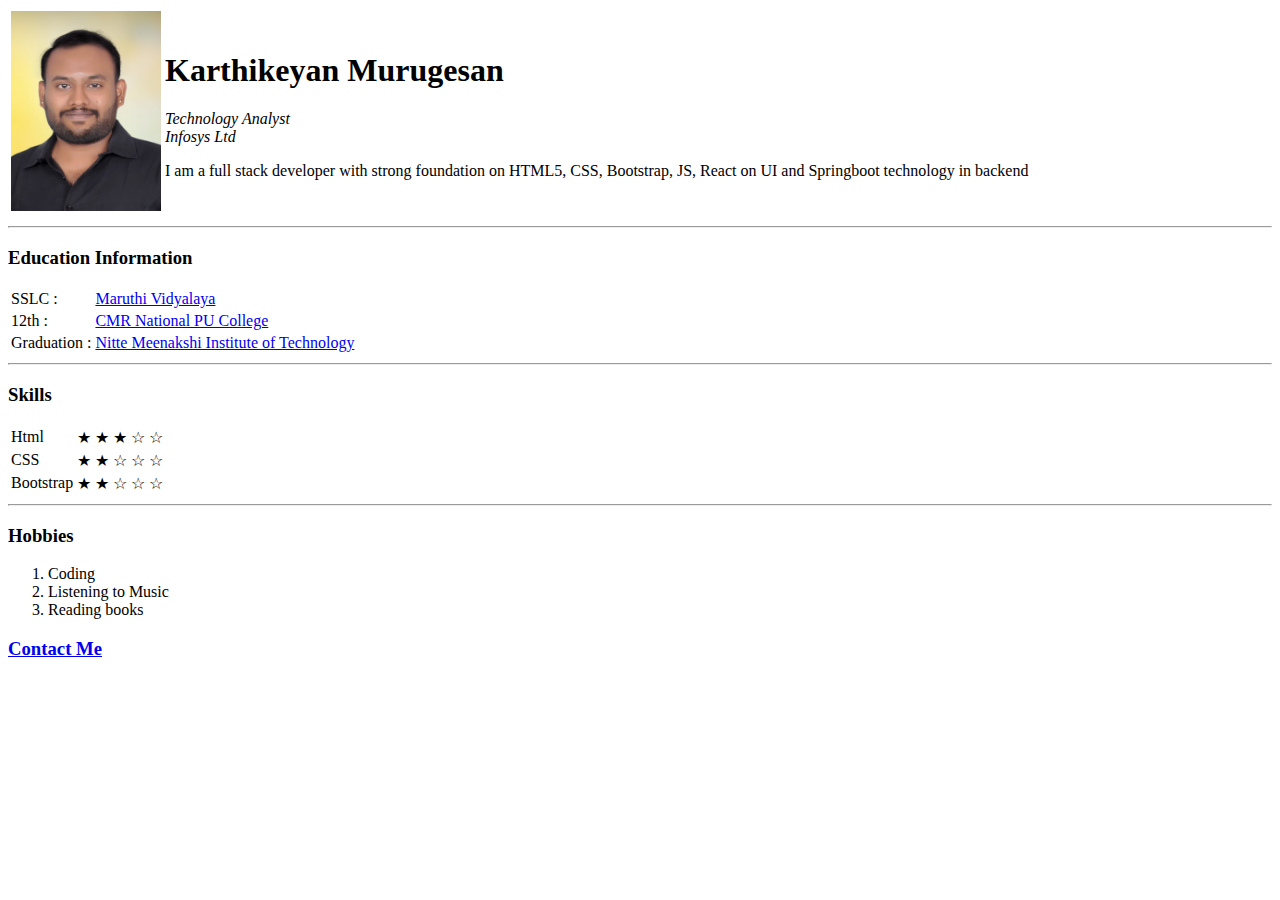
==== index.html @ 206726c9 "Rename Profile.html to index.html" ====
<!DOCTYPE html>
<html>
<html lang="en">

<head>
  <meta charset="UTF-8">
  <meta name="viewport" content="width=, initial-scale=1.0">
  <meta http-equiv="X-UA-Compatible" content="ie=edge">
  <title>Karthikeyan's Profile</title>
</head>

<body>
  <table>
    <tr>
      <td><img src="images/profile_pic.jpg" alt="Karthikeyan Profile Picture" width=150 height=200"></td>
      <td><h1>Karthikeyan Murugesan</h1>
      <p><em>Technology Analyst <br /> Infosys Ltd</em></p>
      <p>I am a full stack developer with strong foundation on HTML5, CSS, Bootstrap, JS, React on UI and Springboot technology in backend </p>
      </td>
    </tr>
  </table>

  <hr />

  <h3>Education Information</h3>
  <table>
    <tr>
      <td>SSLC : </td>
      <td><a href="https://www.schoolmykids.com/school/maruthi-vidyalaya-banaswadi-bengaluru-bangalore-karnataka-india-s10016389" target="_blank">Maruthi Vidyalaya </a></td>
    </tr>
    <tr>
      <td>12th : </td>
      <td><a href="https://npuc.cmr.ac.in/" target="_blank">CMR National PU College</a></td>
    </tr>
    <tr>
      <td>Graduation : </td>
      <td><a href="http://www.nmit.ac.in/" target="_blank">Nitte Meenakshi Institute of Technology</a></td>
    </tr>
  </table>
  <hr>

  <h3>Skills</h3>
  <table>
    <tr>
      <td>Html</td>
      <td>&#9733 &#9733 &#9733 &#9734 &#9734</td>
    </tr>
    <tr>
      <td>CSS</td>
      <td>&#9733 &#9733 &#9734 &#9734 &#9734</td>
    </tr>
    <tr>
      <td>Bootstrap</td>
      <td>&#9733 &#9733 &#9734 &#9734 &#9734</td>
    </tr>
  </table>
  <hr>
  <h3>Hobbies</h3>
  <ol>
    <li>Coding</li>
    <li>Listening to Music</li>
    <li>Reading books</li>
  </ol>
  <h3><a href="ContactMe.html">Contact Me</a></h3>
</body>

</html>
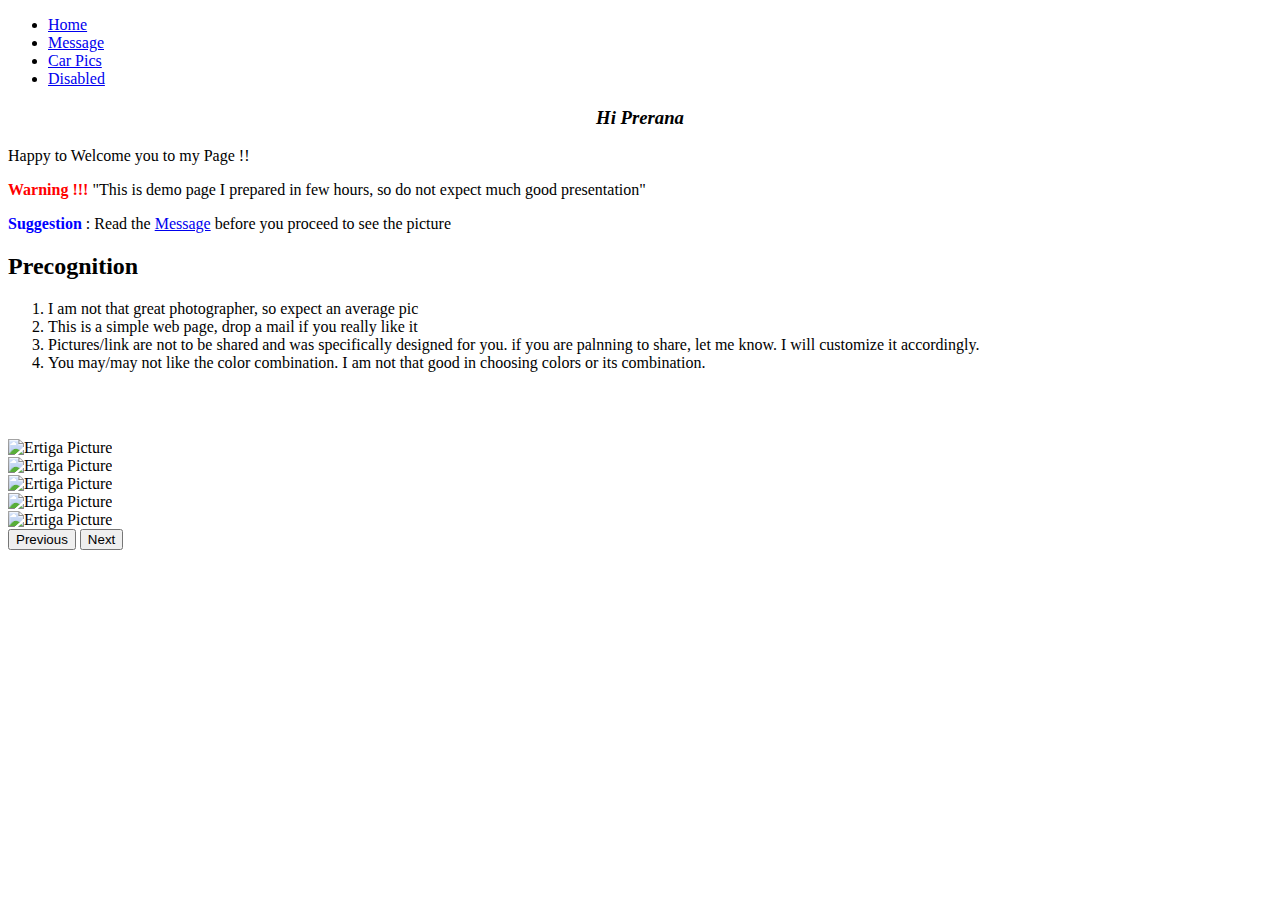
==== commit 191ceda7: "Rename Ertiga_pic.html to index.html" ====
--- a/index.html
+++ b/index.html
@@ -1,67 +1,97 @@
-<!DOCTYPE html>
-<html>
-<html lang="en">
-
-<head>
-  <meta charset="UTF-8">
-  <meta name="viewport" content="width=, initial-scale=1.0">
-  <meta http-equiv="X-UA-Compatible" content="ie=edge">
-  <title>Karthikeyan's Profile</title>
-</head>
-
-<body>
-  <table>
-    <tr>
-      <td><img src="images/profile_pic.jpg" alt="Karthikeyan Profile Picture" width=150 height=200"></td>
-      <td><h1>Karthikeyan Murugesan</h1>
-      <p><em>Technology Analyst <br /> Infosys Ltd</em></p>
-      <p>I am a full stack developer with strong foundation on HTML5, CSS, Bootstrap, JS, React on UI and Springboot technology in backend </p>
-      </td>
-    </tr>
-  </table>
-
-  <hr />
-
-  <h3>Education Information</h3>
-  <table>
-    <tr>
-      <td>SSLC : </td>
-      <td><a href="https://www.schoolmykids.com/school/maruthi-vidyalaya-banaswadi-bengaluru-bangalore-karnataka-india-s10016389" target="_blank">Maruthi Vidyalaya </a></td>
-    </tr>
-    <tr>
-      <td>12th : </td>
-      <td><a href="https://npuc.cmr.ac.in/" target="_blank">CMR National PU College</a></td>
-    </tr>
-    <tr>
-      <td>Graduation : </td>
-      <td><a href="http://www.nmit.ac.in/" target="_blank">Nitte Meenakshi Institute of Technology</a></td>
-    </tr>
-  </table>
-  <hr>
-
-  <h3>Skills</h3>
-  <table>
-    <tr>
-      <td>Html</td>
-      <td>&#9733 &#9733 &#9733 &#9734 &#9734</td>
-    </tr>
-    <tr>
-      <td>CSS</td>
-      <td>&#9733 &#9733 &#9734 &#9734 &#9734</td>
-    </tr>
-    <tr>
-      <td>Bootstrap</td>
-      <td>&#9733 &#9733 &#9734 &#9734 &#9734</td>
-    </tr>
-  </table>
-  <hr>
-  <h3>Hobbies</h3>
-  <ol>
-    <li>Coding</li>
-    <li>Listening to Music</li>
-    <li>Reading books</li>
-  </ol>
-  <h3><a href="ContactMe.html">Contact Me</a></h3>
-</body>
-
-</html>
+<!DOCTYPE html>
+<html lang="en">
+<head>
+  <meta charset="UTF-8">
+  <meta name="viewport" content="width=device-width, initial-scale=1.0">
+  <meta http-equiv="X-UA-Compatible" content="ie=edge">
+  <link rel="stylesheet" href="ertiga.css"   />
+  <link rel="icon" href="images/icons.png">
+  <link href="https://cdn.jsdelivr.net/npm/bootstrap@5.2.0-beta1/dist/css/bootstrap.min.css" rel="stylesheet" integrity="sha384-0evHe/X+R7YkIZDRvuzKMRqM+OrBnVFBL6DOitfPri4tjfHxaWutUpFmBp4vmVor" crossorigin="anonymous">
+<script src="https://cdn.jsdelivr.net/npm/bootstrap@5.2.0-beta1/dist/js/bootstrap.bundle.min.js" integrity="sha384-pprn3073KE6tl6bjs2QrFaJGz5/SUsLqktiwsUTF55Jfv3qYSDhgCecCxMW52nD2" crossorigin="anonymous"></script>
+  </script>
+  <title>Ertiga Pics</title>
+</head>
+
+<body class="">
+
+  <nav class="navbar navbar-expand-sm bg-dark navbar-dark ">
+  <div class="container-fluid">
+    <ul class="navbar-nav">
+      <li class="nav-item">
+        <a class="nav-link active" href="#Home">Home</a>
+      </li>
+     <li class="nav-item">
+        <a class="nav-link" href="#page1">Message</a>
+      </li>
+      <li class="nav-item">
+        <a class="nav-link" href="#page2"> Car Pics</a>
+      </li>
+      <li class="nav-item">
+        <a class="nav-link disabled" href="#page3">Disabled</a>
+      </li>
+    </ul>
+  </div>
+</nav>
+<section id ="Home">
+  <div class="home_body">
+    <h3 style="text-align:center;"><em> Hi Prerana</em></h3>
+    <p>Happy to Welcome you to my Page !!  </p>
+
+    <p> <strong style="color:red;"> Warning !!! </strong>  "This is demo page I prepared in few hours, so do not expect much good presentation"</p>
+    <p> <strong style="color:blue;">Suggestion </strong>  : Read the <a href="#page1">Message</a> before you proceed to see the picture </p>
+  </div>
+
+</section>
+
+<section id="page1">
+  <div class="body1 ">
+    <h2> Precognition </h2>
+    <ol type="1">
+      <li>  I am not that great photographer, so expect an average pic  </li>
+      <li> This is a simple web page, drop a mail if you really like it</li>
+      <li>Pictures/link are not to be shared and was specifically designed for you. if you are palnning to share, let me know. I will customize it accordingly.
+</li>  <li>You may/may not like the color combination. I am not that good in choosing colors or its combination.</li>
+    </ol>
+
+  </div>
+</section>
+
+<section id="page2">
+<h2 style="color:white">Our First Car - Ertiga Pics</h2>
+
+<div id="carouselExampleControls" class="carousel slide" data-bs-ride="carousel">
+  <div class="carousel-inner">
+    <div class="Ergpic carousel-item active" data-bs-interval="2000">
+      <img src="images/pic1.jpg" class="d-block w-100"  alt="Ertiga Picture" style="width:700px;height:600px;">
+    </div>
+    <div class="Ergpic carousel-item" data-bs-interval="2000">
+      <img src="images/pic2.jpg" class="d-block w-100" alt="Ertiga Picture" style="width:800px;height:600px;">
+    </div>
+    <div class="Ergpic carousel-item" data-bs-interval="2000">
+      <img src="images/pic3.jpg" class="d-block w-100" alt="Ertiga Picture" style="width:800px;height:600px;">
+    </div>
+    <div class="Ergpic carousel-item" data-bs-interval="2000">
+      <img src="images/pic4.jpg" class="d-block w-100" alt="Ertiga Picture" style="width:800px;height:600px;">
+    </div>
+    <div class="Ergpic carousel-item"data-bs-interval="2000">
+      <img src="images/SideView.jpg" class="d-block w-100" alt="Ertiga Picture" style="width:800px;height:600px;">
+    </div>
+  </div>
+  <button class="carousel-control-prev" type="button" data-bs-target="#carouselExampleControls" data-bs-slide="prev">
+    <span class="carousel-control-prev-icon" aria-hidden="true"></span>
+    <span class="visually-hidden">Previous</span>
+  </button>
+  <button class="carousel-control-next" type="button" data-bs-target="#carouselExampleControls" data-bs-slide="next">
+    <span class="carousel-control-next-icon" aria-hidden="true"></span>
+    <span class="visually-hidden">Next</span>
+  </button>
+</div>
+
+</section>
+
+<section id= "page3">
+
+</section>
+
+</body>
+</html>
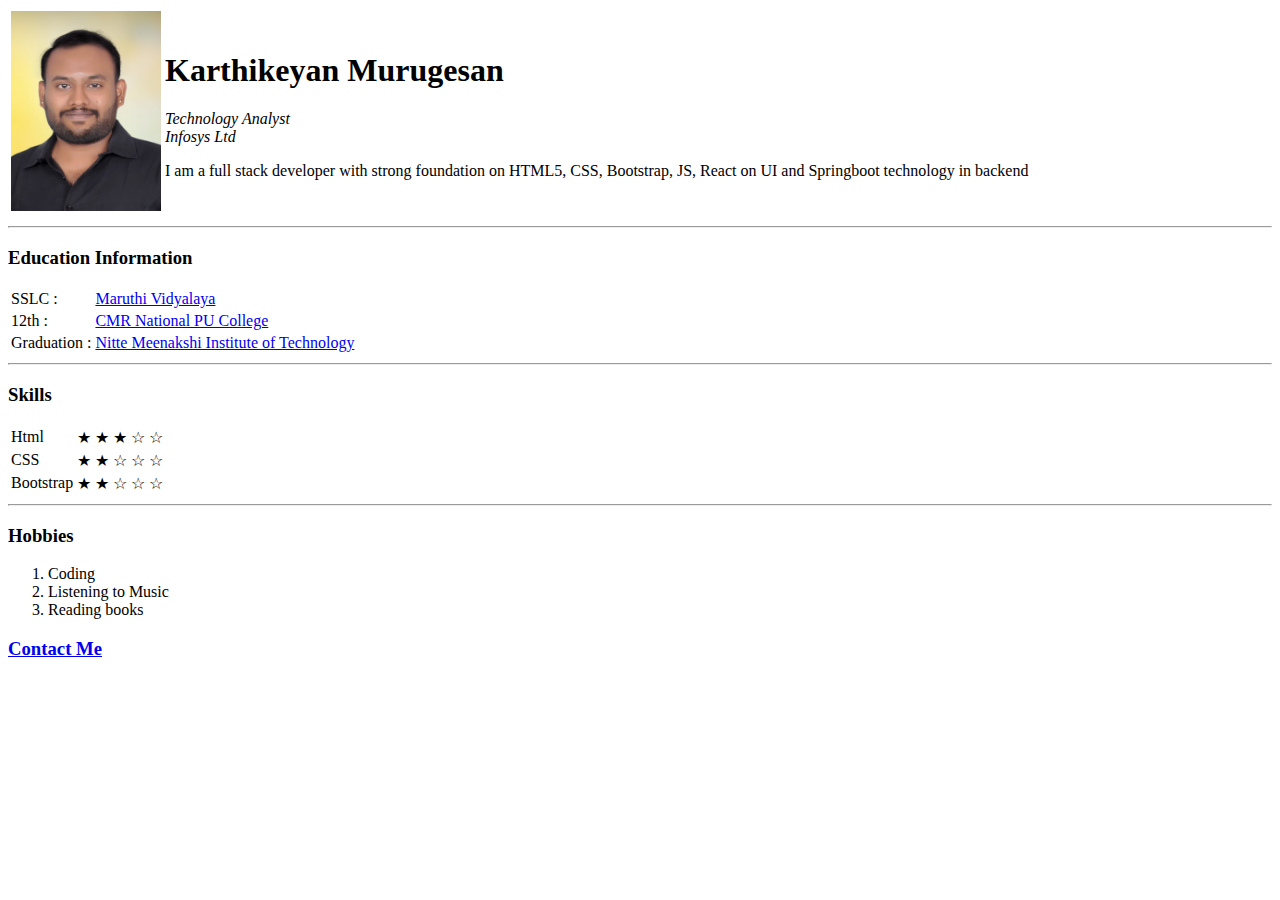
==== commit 4abfe42c: "Rename index1.html to index.html" ====
--- a/index.html
+++ b/index.html
@@ -1,97 +1,67 @@
-<!DOCTYPE html>
-<html lang="en">
-<head>
-  <meta charset="UTF-8">
-  <meta name="viewport" content="width=device-width, initial-scale=1.0">
-  <meta http-equiv="X-UA-Compatible" content="ie=edge">
-  <link rel="stylesheet" href="ertiga.css"   />
-  <link rel="icon" href="images/icons.png">
-  <link href="https://cdn.jsdelivr.net/npm/bootstrap@5.2.0-beta1/dist/css/bootstrap.min.css" rel="stylesheet" integrity="sha384-0evHe/X+R7YkIZDRvuzKMRqM+OrBnVFBL6DOitfPri4tjfHxaWutUpFmBp4vmVor" crossorigin="anonymous">
-<script src="https://cdn.jsdelivr.net/npm/bootstrap@5.2.0-beta1/dist/js/bootstrap.bundle.min.js" integrity="sha384-pprn3073KE6tl6bjs2QrFaJGz5/SUsLqktiwsUTF55Jfv3qYSDhgCecCxMW52nD2" crossorigin="anonymous"></script>
-  </script>
-  <title>Ertiga Pics</title>
-</head>
-
-<body class="">
-
-  <nav class="navbar navbar-expand-sm bg-dark navbar-dark ">
-  <div class="container-fluid">
-    <ul class="navbar-nav">
-      <li class="nav-item">
-        <a class="nav-link active" href="#Home">Home</a>
-      </li>
-     <li class="nav-item">
-        <a class="nav-link" href="#page1">Message</a>
-      </li>
-      <li class="nav-item">
-        <a class="nav-link" href="#page2"> Car Pics</a>
-      </li>
-      <li class="nav-item">
-        <a class="nav-link disabled" href="#page3">Disabled</a>
-      </li>
-    </ul>
-  </div>
-</nav>
-<section id ="Home">
-  <div class="home_body">
-    <h3 style="text-align:center;"><em> Hi Prerana</em></h3>
-    <p>Happy to Welcome you to my Page !!  </p>
-
-    <p> <strong style="color:red;"> Warning !!! </strong>  "This is demo page I prepared in few hours, so do not expect much good presentation"</p>
-    <p> <strong style="color:blue;">Suggestion </strong>  : Read the <a href="#page1">Message</a> before you proceed to see the picture </p>
-  </div>
-
-</section>
-
-<section id="page1">
-  <div class="body1 ">
-    <h2> Precognition </h2>
-    <ol type="1">
-      <li>  I am not that great photographer, so expect an average pic  </li>
-      <li> This is a simple web page, drop a mail if you really like it</li>
-      <li>Pictures/link are not to be shared and was specifically designed for you. if you are palnning to share, let me know. I will customize it accordingly.
-</li>  <li>You may/may not like the color combination. I am not that good in choosing colors or its combination.</li>
-    </ol>
-
-  </div>
-</section>
-
-<section id="page2">
-<h2 style="color:white">Our First Car - Ertiga Pics</h2>
-
-<div id="carouselExampleControls" class="carousel slide" data-bs-ride="carousel">
-  <div class="carousel-inner">
-    <div class="Ergpic carousel-item active" data-bs-interval="2000">
-      <img src="images/pic1.jpg" class="d-block w-100"  alt="Ertiga Picture" style="width:700px;height:600px;">
-    </div>
-    <div class="Ergpic carousel-item" data-bs-interval="2000">
-      <img src="images/pic2.jpg" class="d-block w-100" alt="Ertiga Picture" style="width:800px;height:600px;">
-    </div>
-    <div class="Ergpic carousel-item" data-bs-interval="2000">
-      <img src="images/pic3.jpg" class="d-block w-100" alt="Ertiga Picture" style="width:800px;height:600px;">
-    </div>
-    <div class="Ergpic carousel-item" data-bs-interval="2000">
-      <img src="images/pic4.jpg" class="d-block w-100" alt="Ertiga Picture" style="width:800px;height:600px;">
-    </div>
-    <div class="Ergpic carousel-item"data-bs-interval="2000">
-      <img src="images/SideView.jpg" class="d-block w-100" alt="Ertiga Picture" style="width:800px;height:600px;">
-    </div>
-  </div>
-  <button class="carousel-control-prev" type="button" data-bs-target="#carouselExampleControls" data-bs-slide="prev">
-    <span class="carousel-control-prev-icon" aria-hidden="true"></span>
-    <span class="visually-hidden">Previous</span>
-  </button>
-  <button class="carousel-control-next" type="button" data-bs-target="#carouselExampleControls" data-bs-slide="next">
-    <span class="carousel-control-next-icon" aria-hidden="true"></span>
-    <span class="visually-hidden">Next</span>
-  </button>
-</div>
-
-</section>
-
-<section id= "page3">
-
-</section>
-
-</body>
-</html>
+<!DOCTYPE html>
+<html>
+<html lang="en">
+
+<head>
+  <meta charset="UTF-8">
+  <meta name="viewport" content="width=, initial-scale=1.0">
+  <meta http-equiv="X-UA-Compatible" content="ie=edge">
+  <title>Karthikeyan's Profile</title>
+</head>
+
+<body>
+  <table>
+    <tr>
+      <td><img src="images/profile_pic.jpg" alt="Karthikeyan Profile Picture" width=150 height=200"></td>
+      <td><h1>Karthikeyan Murugesan</h1>
+      <p><em>Technology Analyst <br /> Infosys Ltd</em></p>
+      <p>I am a full stack developer with strong foundation on HTML5, CSS, Bootstrap, JS, React on UI and Springboot technology in backend </p>
+      </td>
+    </tr>
+  </table>
+
+  <hr />
+
+  <h3>Education Information</h3>
+  <table>
+    <tr>
+      <td>SSLC : </td>
+      <td><a href="https://www.schoolmykids.com/school/maruthi-vidyalaya-banaswadi-bengaluru-bangalore-karnataka-india-s10016389" target="_blank">Maruthi Vidyalaya </a></td>
+    </tr>
+    <tr>
+      <td>12th : </td>
+      <td><a href="https://npuc.cmr.ac.in/" target="_blank">CMR National PU College</a></td>
+    </tr>
+    <tr>
+      <td>Graduation : </td>
+      <td><a href="http://www.nmit.ac.in/" target="_blank">Nitte Meenakshi Institute of Technology</a></td>
+    </tr>
+  </table>
+  <hr>
+
+  <h3>Skills</h3>
+  <table>
+    <tr>
+      <td>Html</td>
+      <td>&#9733 &#9733 &#9733 &#9734 &#9734</td>
+    </tr>
+    <tr>
+      <td>CSS</td>
+      <td>&#9733 &#9733 &#9734 &#9734 &#9734</td>
+    </tr>
+    <tr>
+      <td>Bootstrap</td>
+      <td>&#9733 &#9733 &#9734 &#9734 &#9734</td>
+    </tr>
+  </table>
+  <hr>
+  <h3>Hobbies</h3>
+  <ol>
+    <li>Coding</li>
+    <li>Listening to Music</li>
+    <li>Reading books</li>
+  </ol>
+  <h3><a href="ContactMe.html">Contact Me</a></h3>
+</body>
+
+</html>
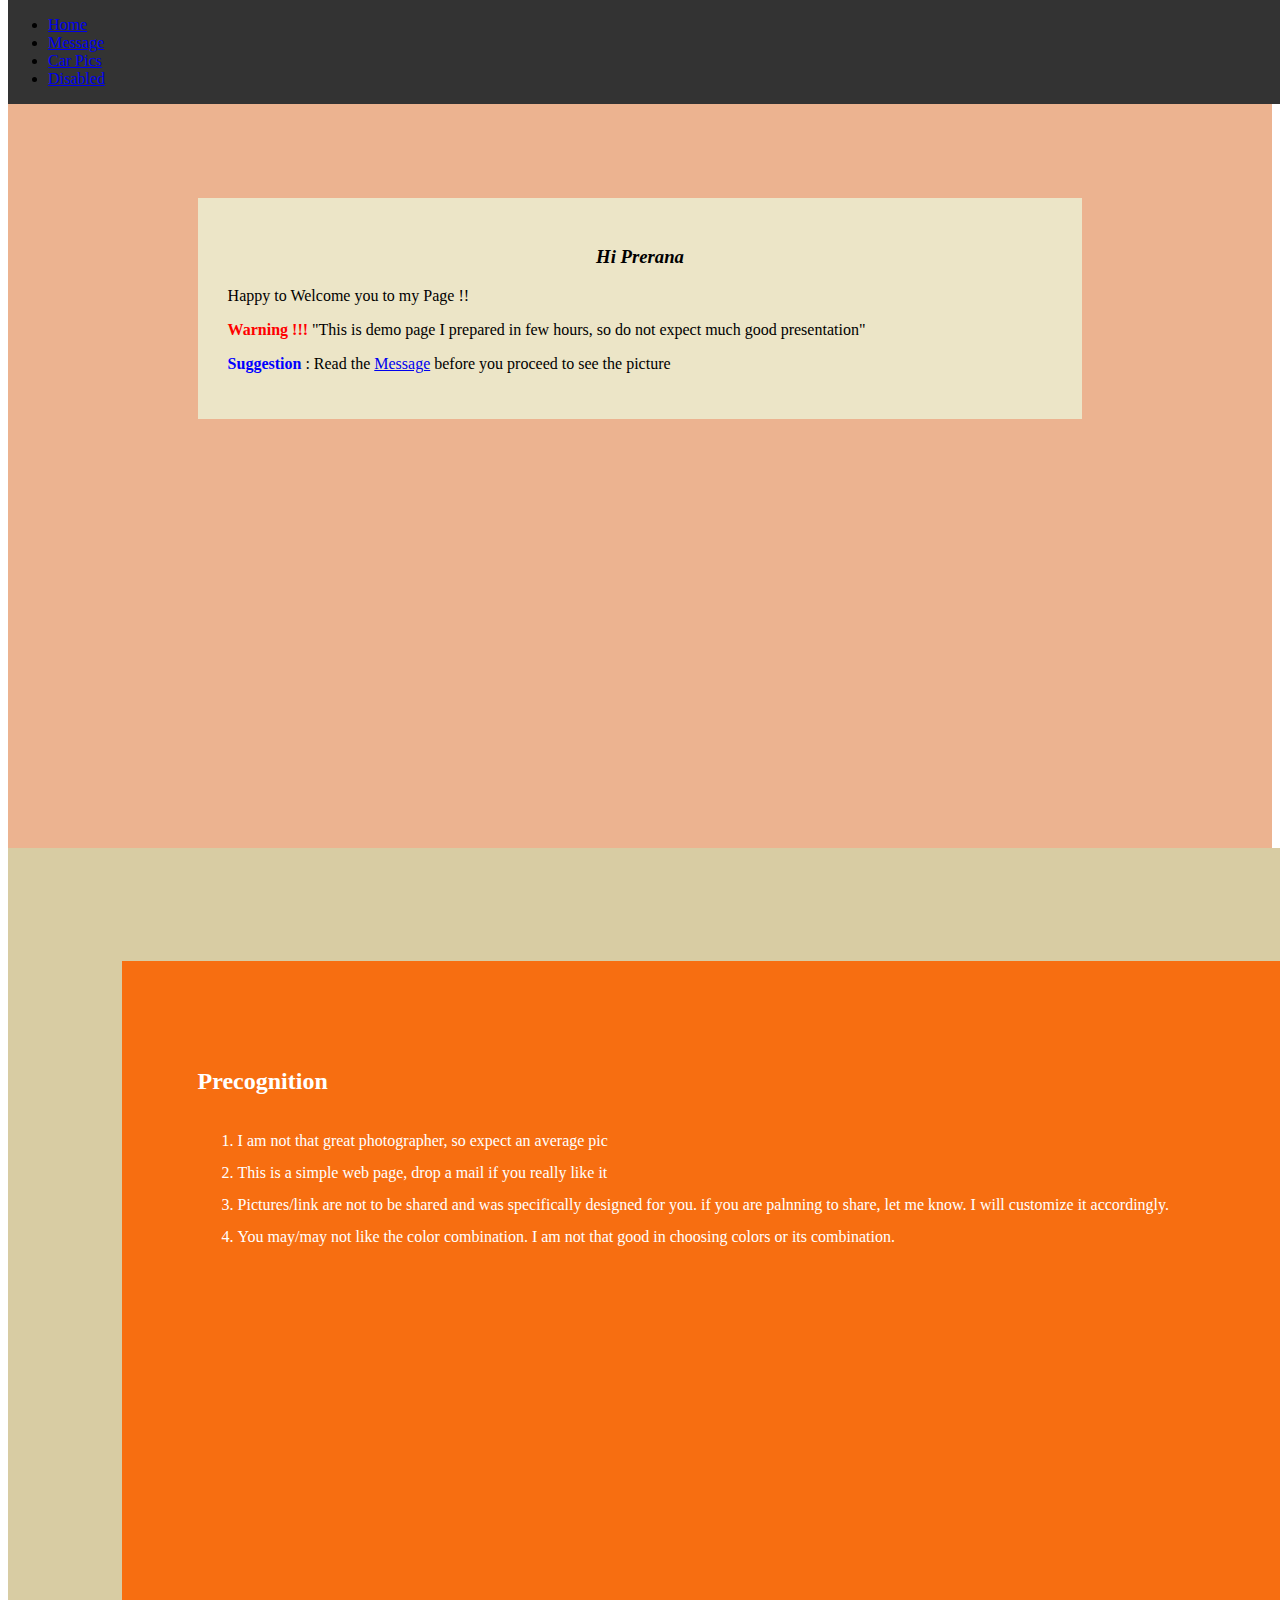
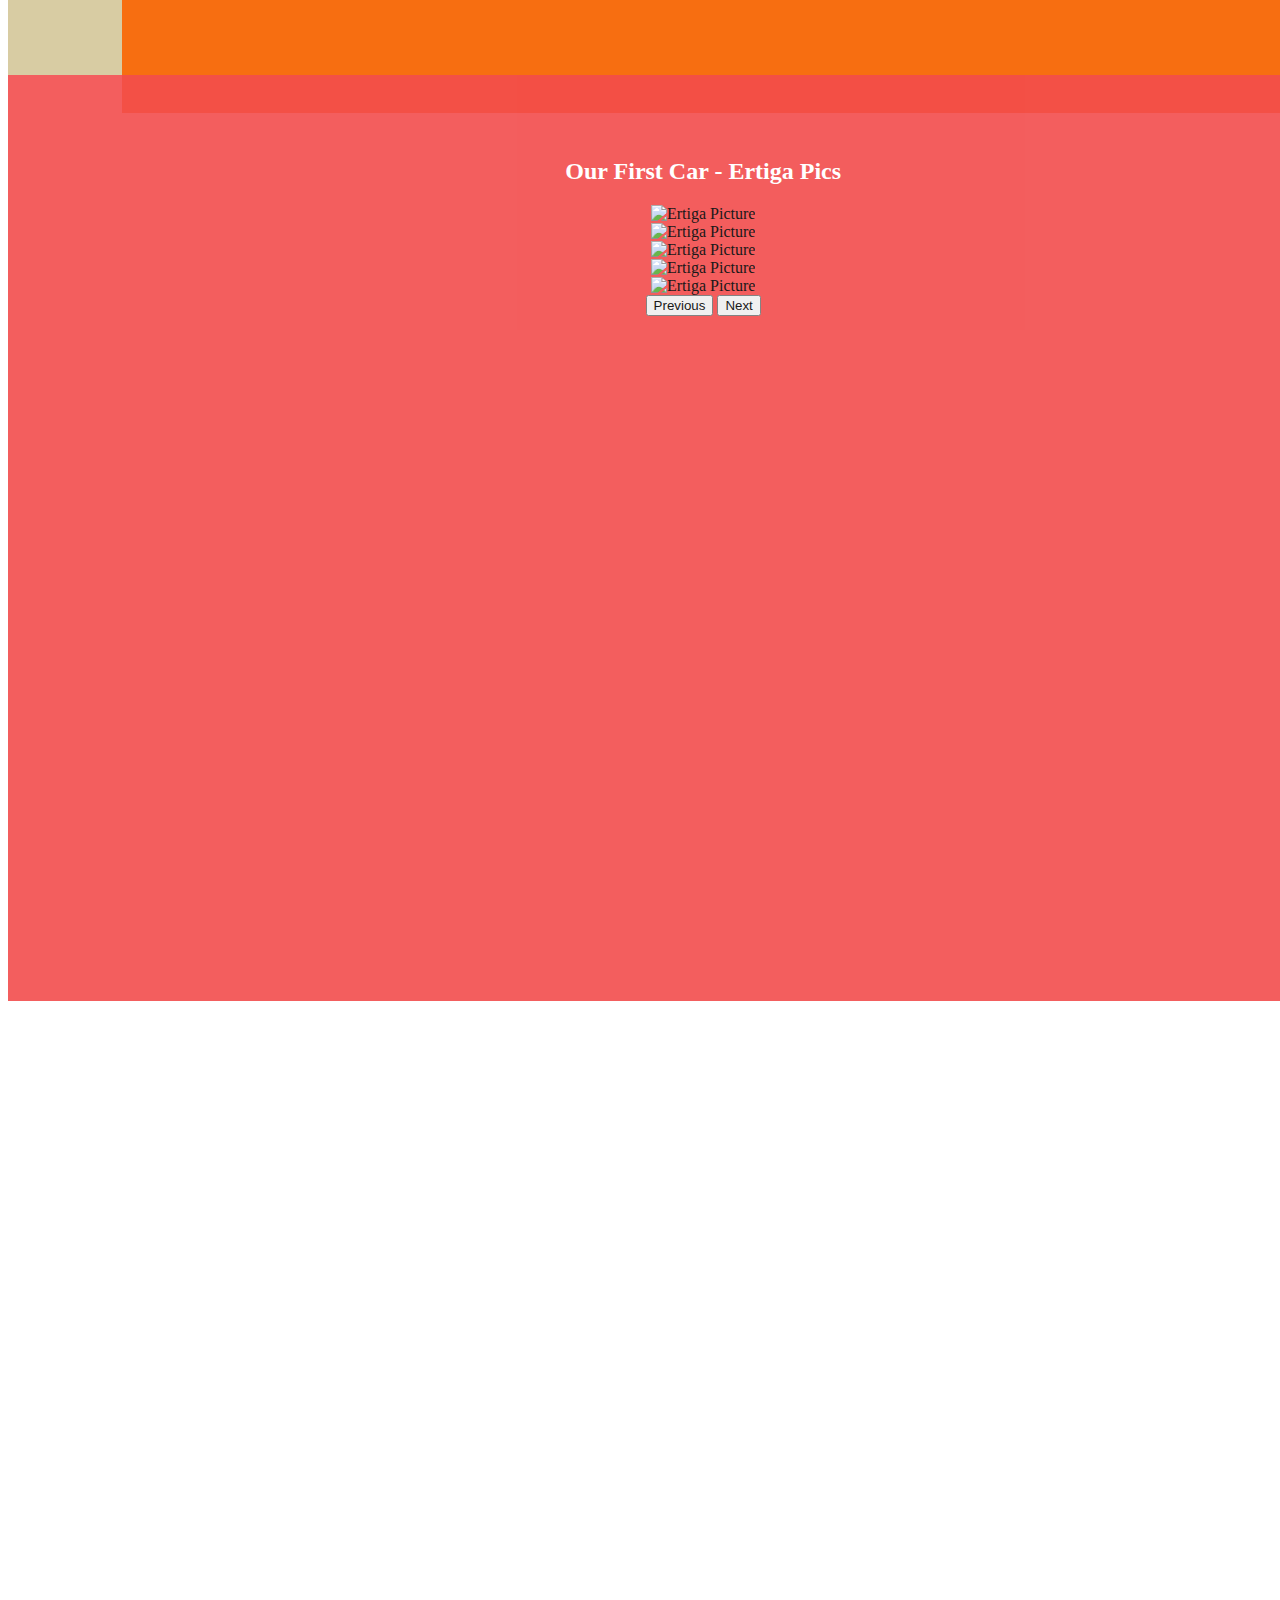
==== commit a8606175: "Rename Ertiga.html to index.html" ====
--- a/index.html
+++ b/index.html
@@ -1,67 +1,97 @@
-<!DOCTYPE html>
-<html>
-<html lang="en">
-
-<head>
-  <meta charset="UTF-8">
-  <meta name="viewport" content="width=, initial-scale=1.0">
-  <meta http-equiv="X-UA-Compatible" content="ie=edge">
-  <title>Karthikeyan's Profile</title>
-</head>
-
-<body>
-  <table>
-    <tr>
-      <td><img src="images/profile_pic.jpg" alt="Karthikeyan Profile Picture" width=150 height=200"></td>
-      <td><h1>Karthikeyan Murugesan</h1>
-      <p><em>Technology Analyst <br /> Infosys Ltd</em></p>
-      <p>I am a full stack developer with strong foundation on HTML5, CSS, Bootstrap, JS, React on UI and Springboot technology in backend </p>
-      </td>
-    </tr>
-  </table>
-
-  <hr />
-
-  <h3>Education Information</h3>
-  <table>
-    <tr>
-      <td>SSLC : </td>
-      <td><a href="https://www.schoolmykids.com/school/maruthi-vidyalaya-banaswadi-bengaluru-bangalore-karnataka-india-s10016389" target="_blank">Maruthi Vidyalaya </a></td>
-    </tr>
-    <tr>
-      <td>12th : </td>
-      <td><a href="https://npuc.cmr.ac.in/" target="_blank">CMR National PU College</a></td>
-    </tr>
-    <tr>
-      <td>Graduation : </td>
-      <td><a href="http://www.nmit.ac.in/" target="_blank">Nitte Meenakshi Institute of Technology</a></td>
-    </tr>
-  </table>
-  <hr>
-
-  <h3>Skills</h3>
-  <table>
-    <tr>
-      <td>Html</td>
-      <td>&#9733 &#9733 &#9733 &#9734 &#9734</td>
-    </tr>
-    <tr>
-      <td>CSS</td>
-      <td>&#9733 &#9733 &#9734 &#9734 &#9734</td>
-    </tr>
-    <tr>
-      <td>Bootstrap</td>
-      <td>&#9733 &#9733 &#9734 &#9734 &#9734</td>
-    </tr>
-  </table>
-  <hr>
-  <h3>Hobbies</h3>
-  <ol>
-    <li>Coding</li>
-    <li>Listening to Music</li>
-    <li>Reading books</li>
-  </ol>
-  <h3><a href="ContactMe.html">Contact Me</a></h3>
-</body>
-
-</html>
+<!DOCTYPE html>
+<html lang="en">
+<head>
+  <meta charset="UTF-8">
+  <meta name="viewport" content="width=device-width, initial-scale=1.0">
+  <meta http-equiv="X-UA-Compatible" content="ie=edge">
+  <link rel="stylesheet" href="ertiga.css"   />
+  <link rel="icon" href="images/icons.png">
+  <link href="https://cdn.jsdelivr.net/npm/bootstrap@5.2.0-beta1/dist/css/bootstrap.min.css" rel="stylesheet" integrity="sha384-0evHe/X+R7YkIZDRvuzKMRqM+OrBnVFBL6DOitfPri4tjfHxaWutUpFmBp4vmVor" crossorigin="anonymous">
+<script src="https://cdn.jsdelivr.net/npm/bootstrap@5.2.0-beta1/dist/js/bootstrap.bundle.min.js" integrity="sha384-pprn3073KE6tl6bjs2QrFaJGz5/SUsLqktiwsUTF55Jfv3qYSDhgCecCxMW52nD2" crossorigin="anonymous"></script>
+  </script>
+  <title>Ertiga Pics</title>
+</head>
+
+<body class="">
+
+  <nav class="navbar navbar-expand-sm bg-dark navbar-dark ">
+  <div class="container-fluid">
+    <ul class="navbar-nav">
+      <li class="nav-item">
+        <a class="nav-link active" href="#Home">Home</a>
+      </li>
+     <li class="nav-item">
+        <a class="nav-link" href="#page1">Message</a>
+      </li>
+      <li class="nav-item">
+        <a class="nav-link" href="#page2"> Car Pics</a>
+      </li>
+      <li class="nav-item">
+        <a class="nav-link disabled" href="#page3">Disabled</a>
+      </li>
+    </ul>
+  </div>
+</nav>
+<section id ="Home">
+  <div class="home_body">
+    <h3 style="text-align:center;"><em> Hi Prerana</em></h3>
+    <p>Happy to Welcome you to my Page !!  </p>
+
+    <p> <strong style="color:red;"> Warning !!! </strong>  "This is demo page I prepared in few hours, so do not expect much good presentation"</p>
+    <p> <strong style="color:blue;">Suggestion </strong>  : Read the <a href="#page1">Message</a> before you proceed to see the picture </p>
+  </div>
+
+</section>
+
+<section id="page1">
+  <div class="body1 ">
+    <h2> Precognition </h2>
+    <ol type="1">
+      <li>  I am not that great photographer, so expect an average pic  </li>
+      <li> This is a simple web page, drop a mail if you really like it</li>
+      <li>Pictures/link are not to be shared and was specifically designed for you. if you are palnning to share, let me know. I will customize it accordingly.
+</li>  <li>You may/may not like the color combination. I am not that good in choosing colors or its combination.</li>
+    </ol>
+
+  </div>
+</section>
+
+<section id="page2">
+<h2 style="color:white">Our First Car - Ertiga Pics</h2>
+
+<div id="carouselExampleControls" class="carousel slide" data-bs-ride="carousel">
+  <div class="carousel-inner">
+    <div class="Ergpic carousel-item active" data-bs-interval="2000">
+      <img src="images/pic1.jpg" class="d-block w-100"  alt="Ertiga Picture" style="width:700px;height:600px;">
+    </div>
+    <div class="Ergpic carousel-item" data-bs-interval="2000">
+      <img src="images/pic2.jpg" class="d-block w-100" alt="Ertiga Picture" style="width:800px;height:600px;">
+    </div>
+    <div class="Ergpic carousel-item" data-bs-interval="2000">
+      <img src="images/pic3.jpg" class="d-block w-100" alt="Ertiga Picture" style="width:800px;height:600px;">
+    </div>
+    <div class="Ergpic carousel-item" data-bs-interval="2000">
+      <img src="images/pic4.jpg" class="d-block w-100" alt="Ertiga Picture" style="width:800px;height:600px;">
+    </div>
+    <div class="Ergpic carousel-item"data-bs-interval="2000">
+      <img src="images/SideView.jpg" class="d-block w-100" alt="Ertiga Picture" style="width:800px;height:600px;">
+    </div>
+  </div>
+  <button class="carousel-control-prev" type="button" data-bs-target="#carouselExampleControls" data-bs-slide="prev">
+    <span class="carousel-control-prev-icon" aria-hidden="true"></span>
+    <span class="visually-hidden">Previous</span>
+  </button>
+  <button class="carousel-control-next" type="button" data-bs-target="#carouselExampleControls" data-bs-slide="next">
+    <span class="carousel-control-next-icon" aria-hidden="true"></span>
+    <span class="visually-hidden">Next</span>
+  </button>
+</div>
+
+</section>
+
+<section id= "page3">
+
+</section>
+
+</body>
+</html>
--- a/ertiga.css
+++ b/ertiga.css
@@ -0,0 +1,55 @@
+.body1{
+  background-color: #F76E11;
+  width:100%;
+  height: 100%;
+  padding : 6%;
+  line-height: 2;
+  color : white;
+
+}
+
+#page1{
+  background-color: #D8CCA3;
+  padding:9%;
+  width:100%;
+  height: 600px;
+}
+
+#Home{
+  background-color: #ECB390;
+  padding-top: 15%;
+  width:100%;
+  height: 650px;
+}
+#page2{
+  background-color: #F24C4C;
+  width:100%;
+  height: 800px;
+  padding :5%;
+  text-align: center;
+  opacity:0.9;
+
+}
+
+#page3{
+  padding: 10%;
+  width:100px;
+  height: 500px;
+}
+
+.home_body{
+  padding:30px;
+  margin :0% 15%;
+  background-color: #ECE5C7;
+}
+.Ergpic{
+  padding: 0 16%;
+}
+/* The navigation bar */
+.navbar {
+  overflow: hidden;
+  background-color: #333;
+  position: fixed; /* Set the navbar to fixed position */
+  top: 0; /* Position the navbar at the top of the page */
+  width: 100%; /* Full width */
+}
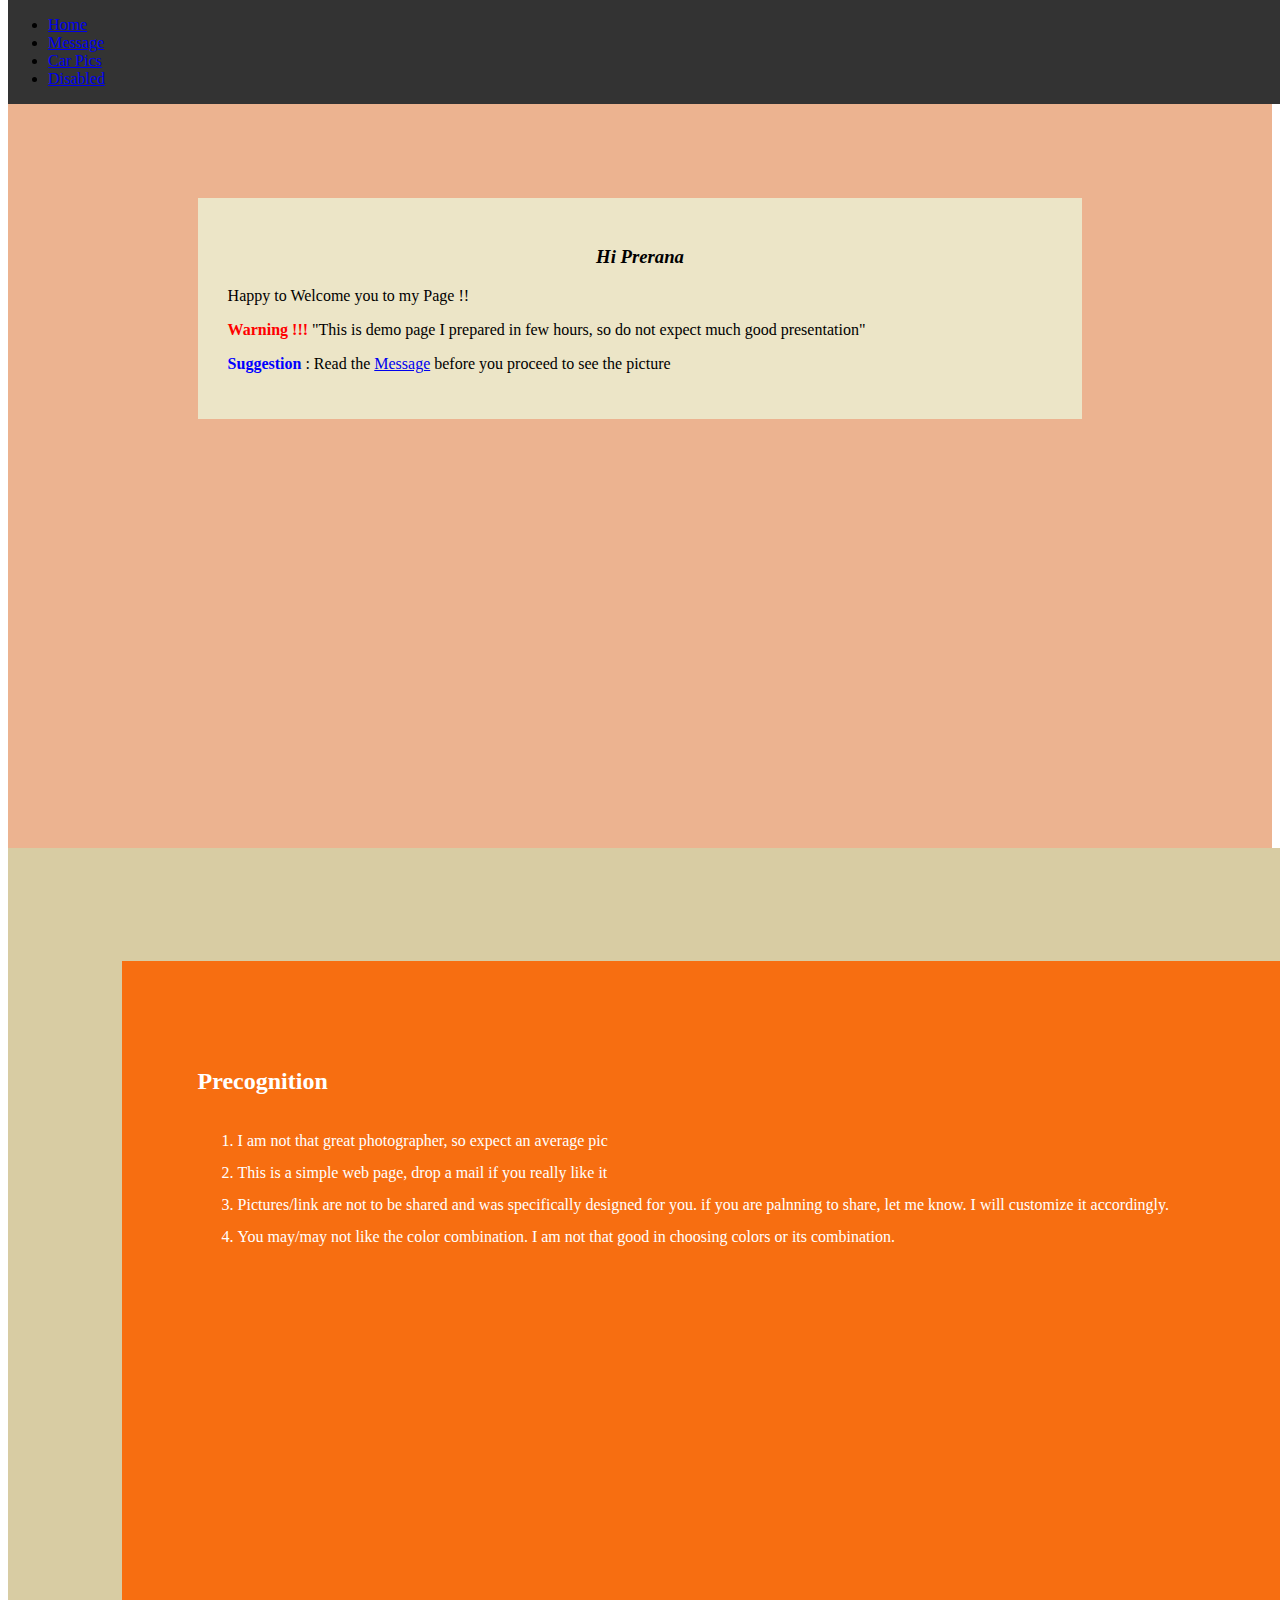
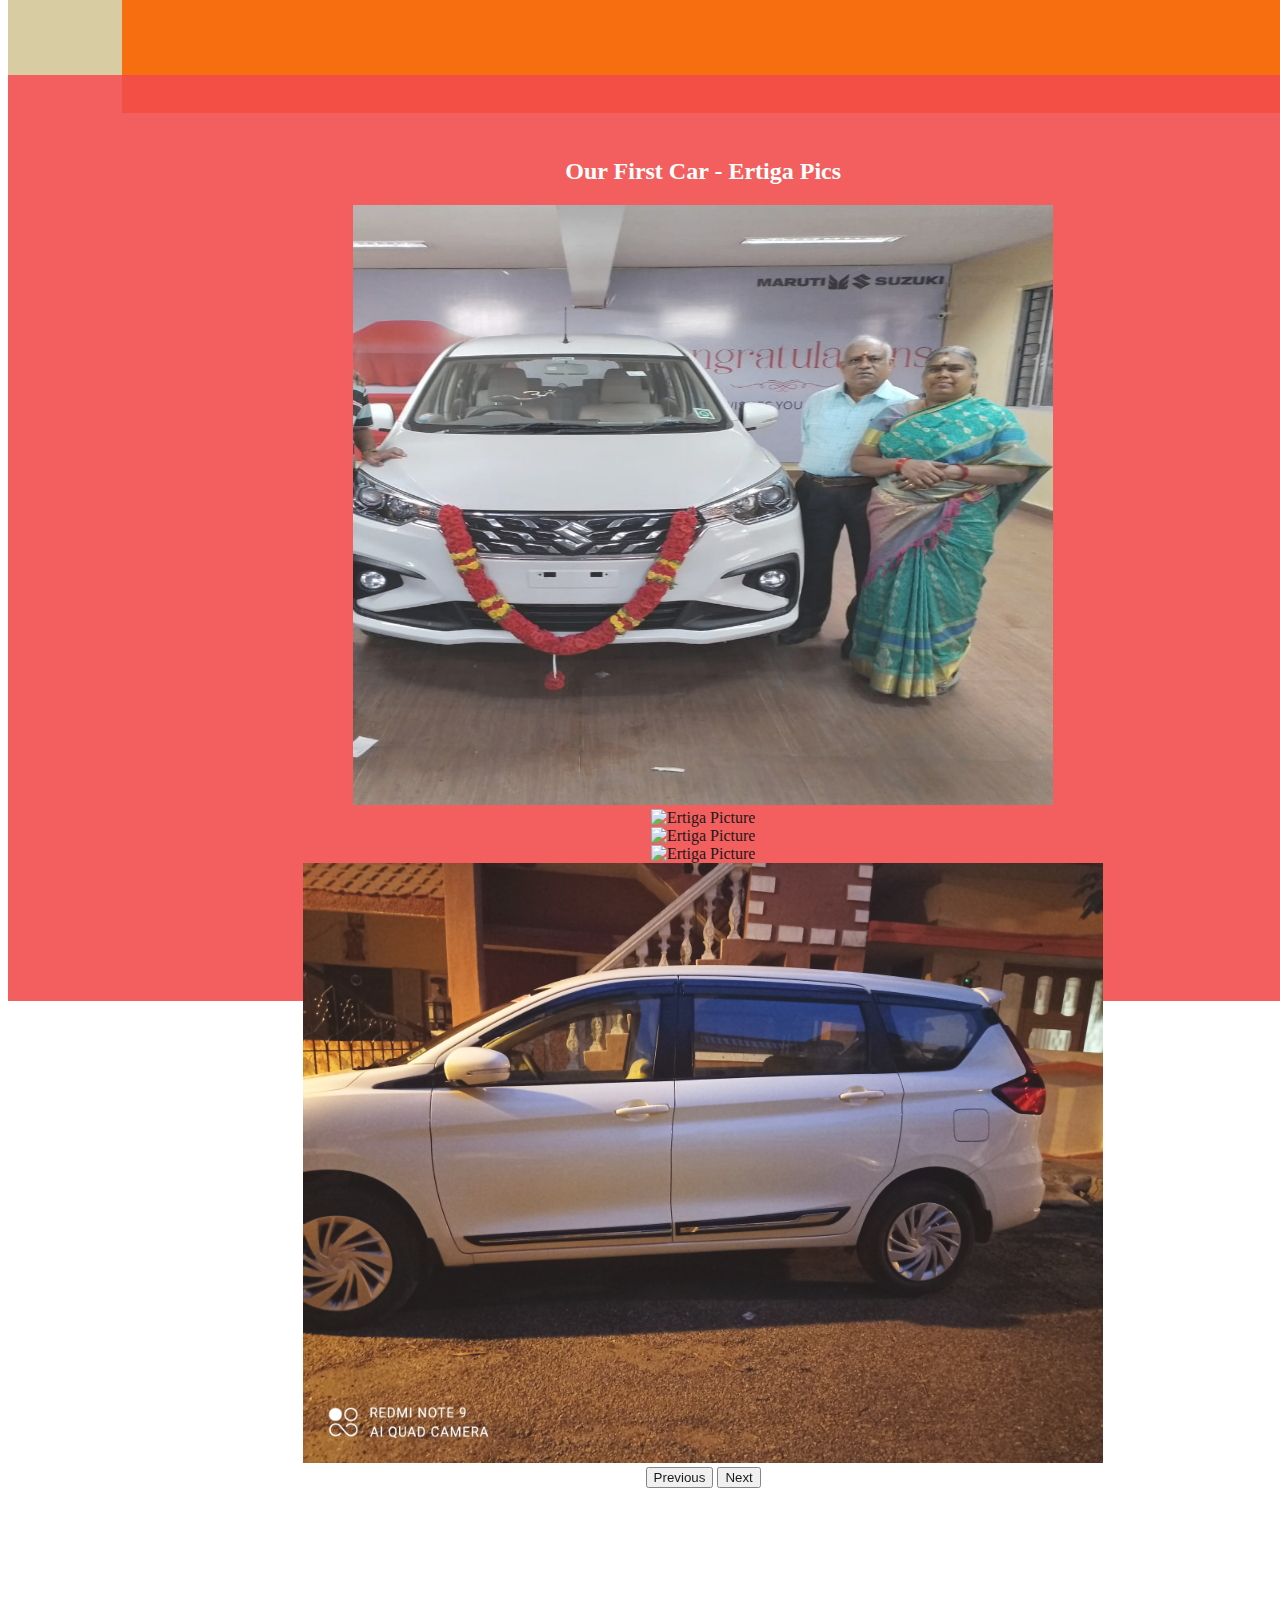
==== commit 8d1646ad: "Update index.html" ====
--- a/index.html
+++ b/index.html
@@ -5,7 +5,7 @@
   <meta name="viewport" content="width=device-width, initial-scale=1.0">
   <meta http-equiv="X-UA-Compatible" content="ie=edge">
   <link rel="stylesheet" href="ertiga.css"   />
-  <link rel="icon" href="images/icons.png">
+  <link rel="icon" href="icons.png">
   <link href="https://cdn.jsdelivr.net/npm/bootstrap@5.2.0-beta1/dist/css/bootstrap.min.css" rel="stylesheet" integrity="sha384-0evHe/X+R7YkIZDRvuzKMRqM+OrBnVFBL6DOitfPri4tjfHxaWutUpFmBp4vmVor" crossorigin="anonymous">
 <script src="https://cdn.jsdelivr.net/npm/bootstrap@5.2.0-beta1/dist/js/bootstrap.bundle.min.js" integrity="sha384-pprn3073KE6tl6bjs2QrFaJGz5/SUsLqktiwsUTF55Jfv3qYSDhgCecCxMW52nD2" crossorigin="anonymous"></script>
   </script>
@@ -62,19 +62,19 @@
 <div id="carouselExampleControls" class="carousel slide" data-bs-ride="carousel">
   <div class="carousel-inner">
     <div class="Ergpic carousel-item active" data-bs-interval="2000">
-      <img src="images/pic1.jpg" class="d-block w-100"  alt="Ertiga Picture" style="width:700px;height:600px;">
+      <img src="pic1.jpg" class="d-block w-100"  alt="Ertiga Picture" style="width:700px;height:600px;">
     </div>
     <div class="Ergpic carousel-item" data-bs-interval="2000">
-      <img src="images/pic2.jpg" class="d-block w-100" alt="Ertiga Picture" style="width:800px;height:600px;">
+      <img src="pic2.jpg" class="d-block w-100" alt="Ertiga Picture" style="width:800px;height:600px;">
     </div>
     <div class="Ergpic carousel-item" data-bs-interval="2000">
-      <img src="images/pic3.jpg" class="d-block w-100" alt="Ertiga Picture" style="width:800px;height:600px;">
+      <img src="pic3.jpg" class="d-block w-100" alt="Ertiga Picture" style="width:800px;height:600px;">
     </div>
     <div class="Ergpic carousel-item" data-bs-interval="2000">
-      <img src="images/pic4.jpg" class="d-block w-100" alt="Ertiga Picture" style="width:800px;height:600px;">
+      <img src="pic4.jpg" class="d-block w-100" alt="Ertiga Picture" style="width:800px;height:600px;">
     </div>
     <div class="Ergpic carousel-item"data-bs-interval="2000">
-      <img src="images/SideView.jpg" class="d-block w-100" alt="Ertiga Picture" style="width:800px;height:600px;">
+      <img src="SideView.jpg" class="d-block w-100" alt="Ertiga Picture" style="width:800px;height:600px;">
     </div>
   </div>
   <button class="carousel-control-prev" type="button" data-bs-target="#carouselExampleControls" data-bs-slide="prev">
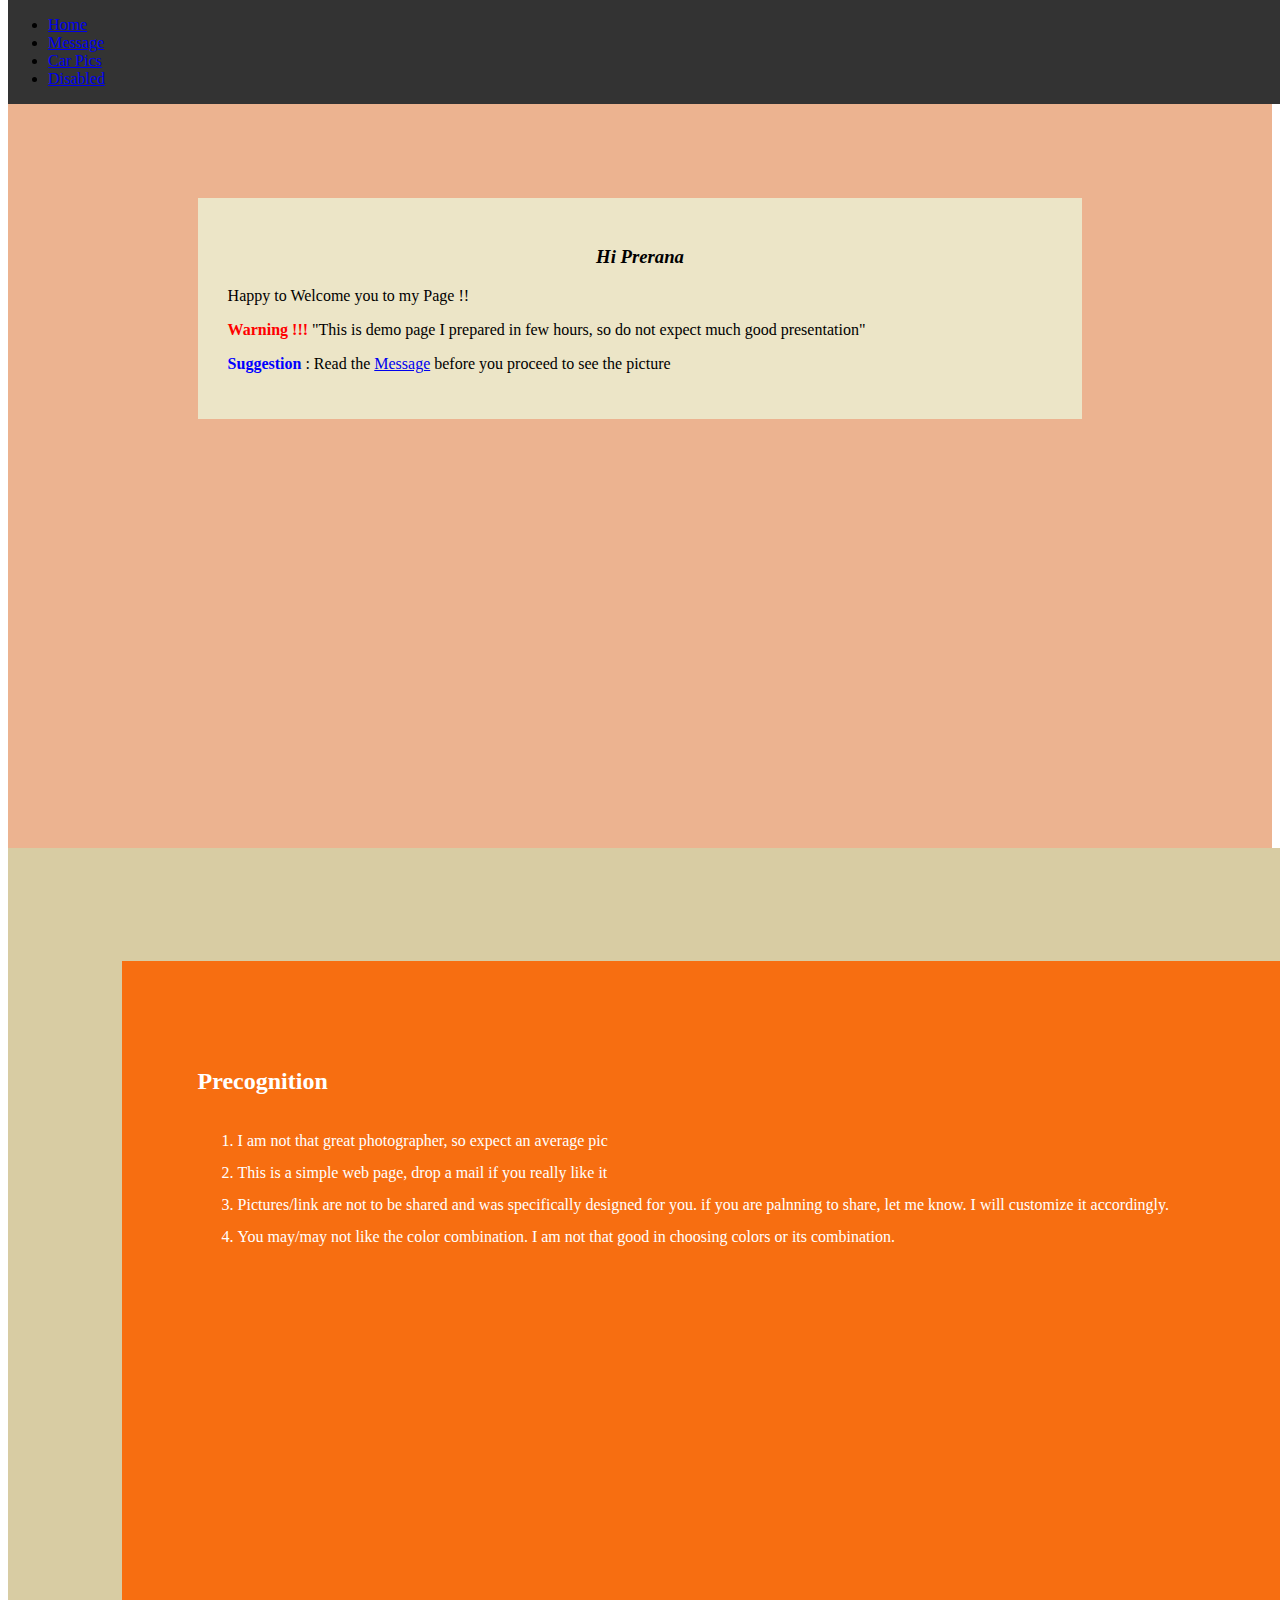
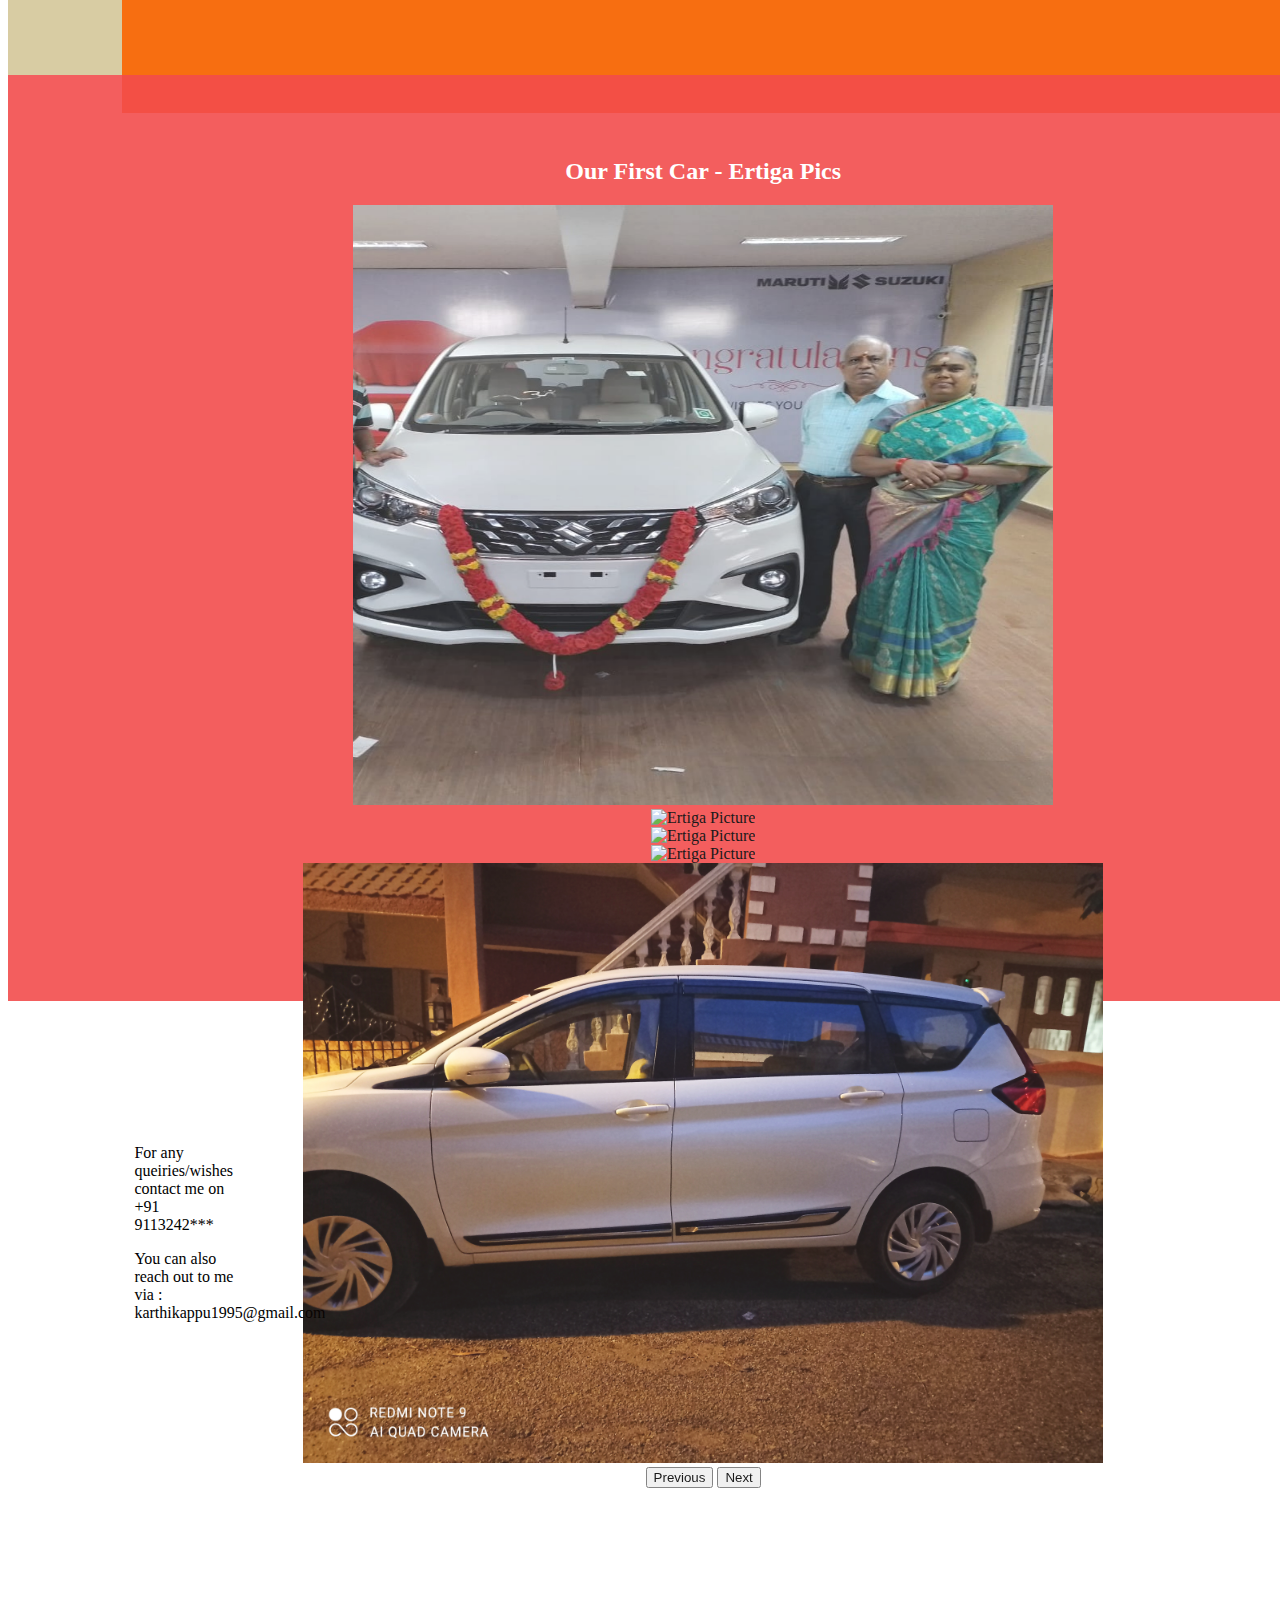
==== commit d5b609e9: "Update index.html" ====
--- a/index.html
+++ b/index.html
@@ -90,7 +90,8 @@
 </section>
 
 <section id= "page3">
-
+<p>For any queiries/wishes contact me on +91 9113242***</p>
+<p>You can also reach out to me via : karthikappu1995@gmail.com</p>
 </section>
 
 </body>
--- a/ertiga.css
+++ b/ertiga.css
@@ -43,7 +43,7 @@
   background-color: #ECE5C7;
 }
 .Ergpic{
-  padding: 0 16%;
+  padding: 0 5%;
 }
 /* The navigation bar */
 .navbar {
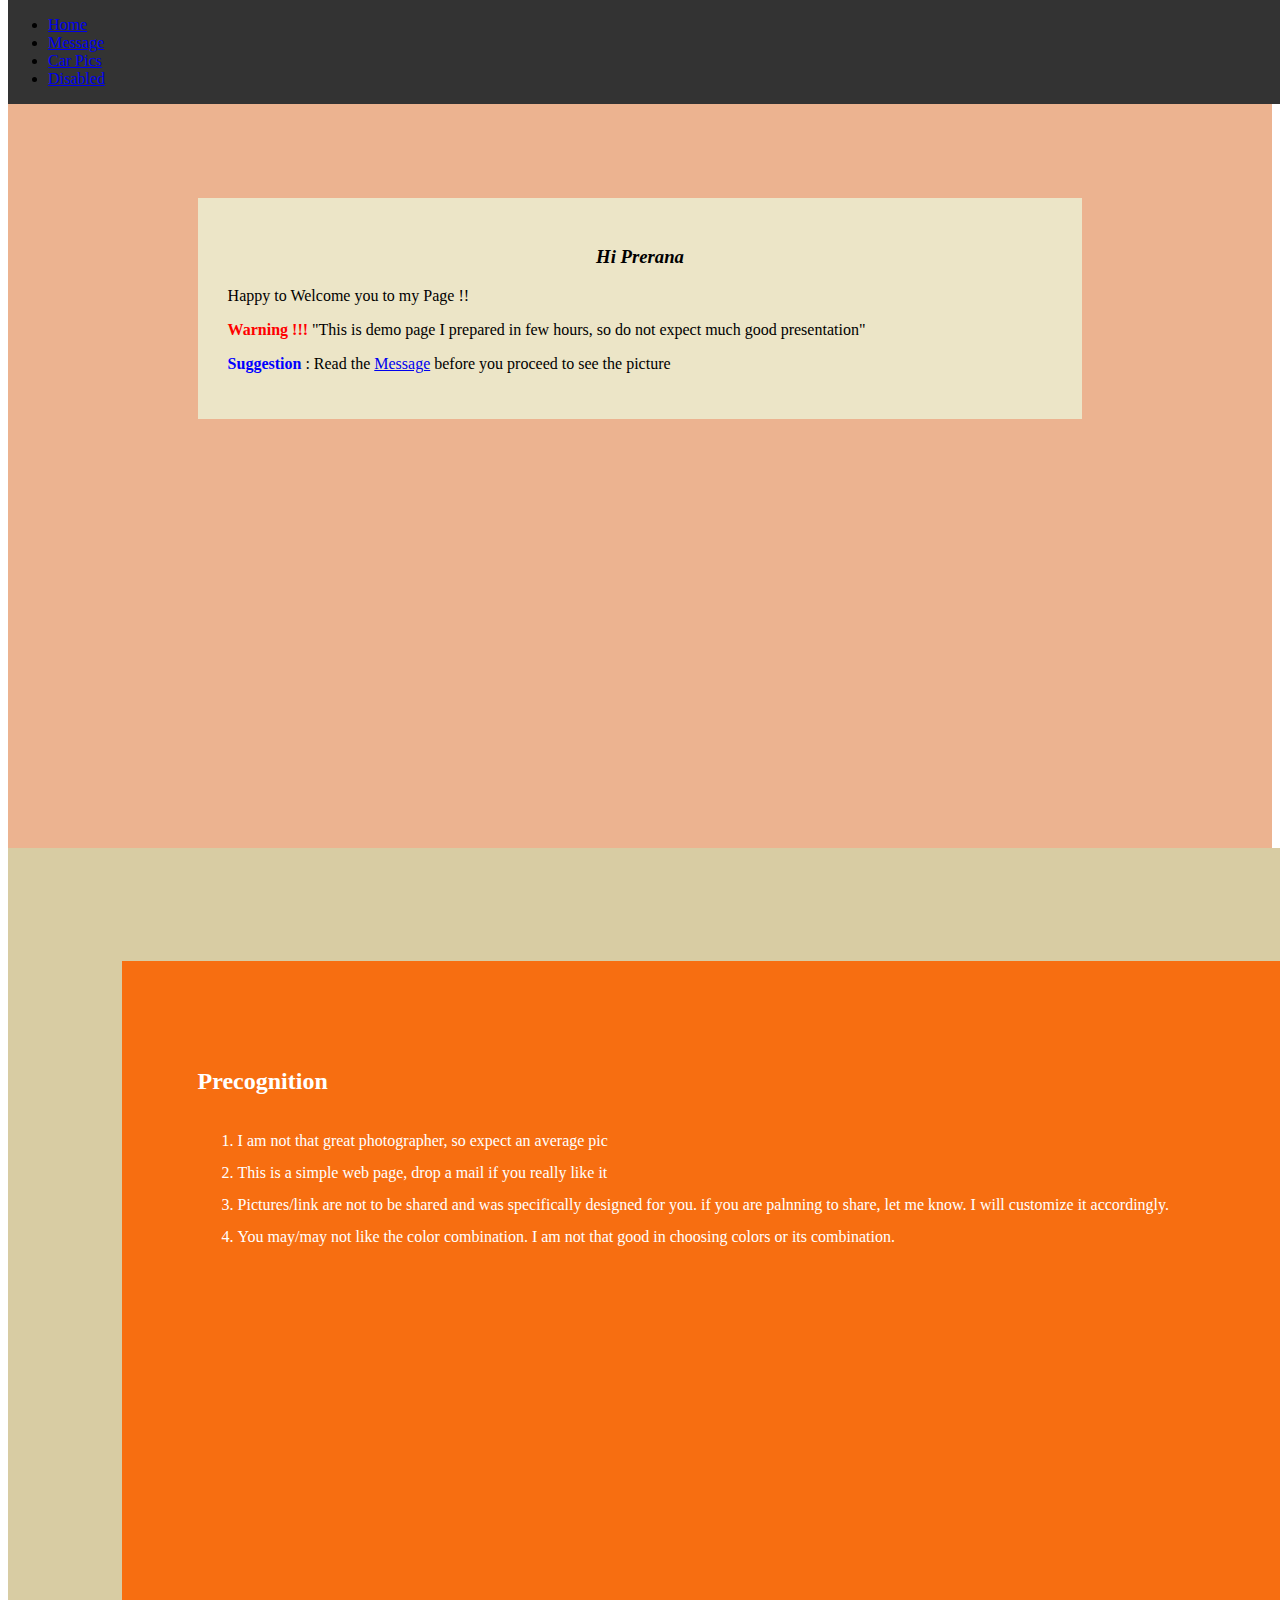
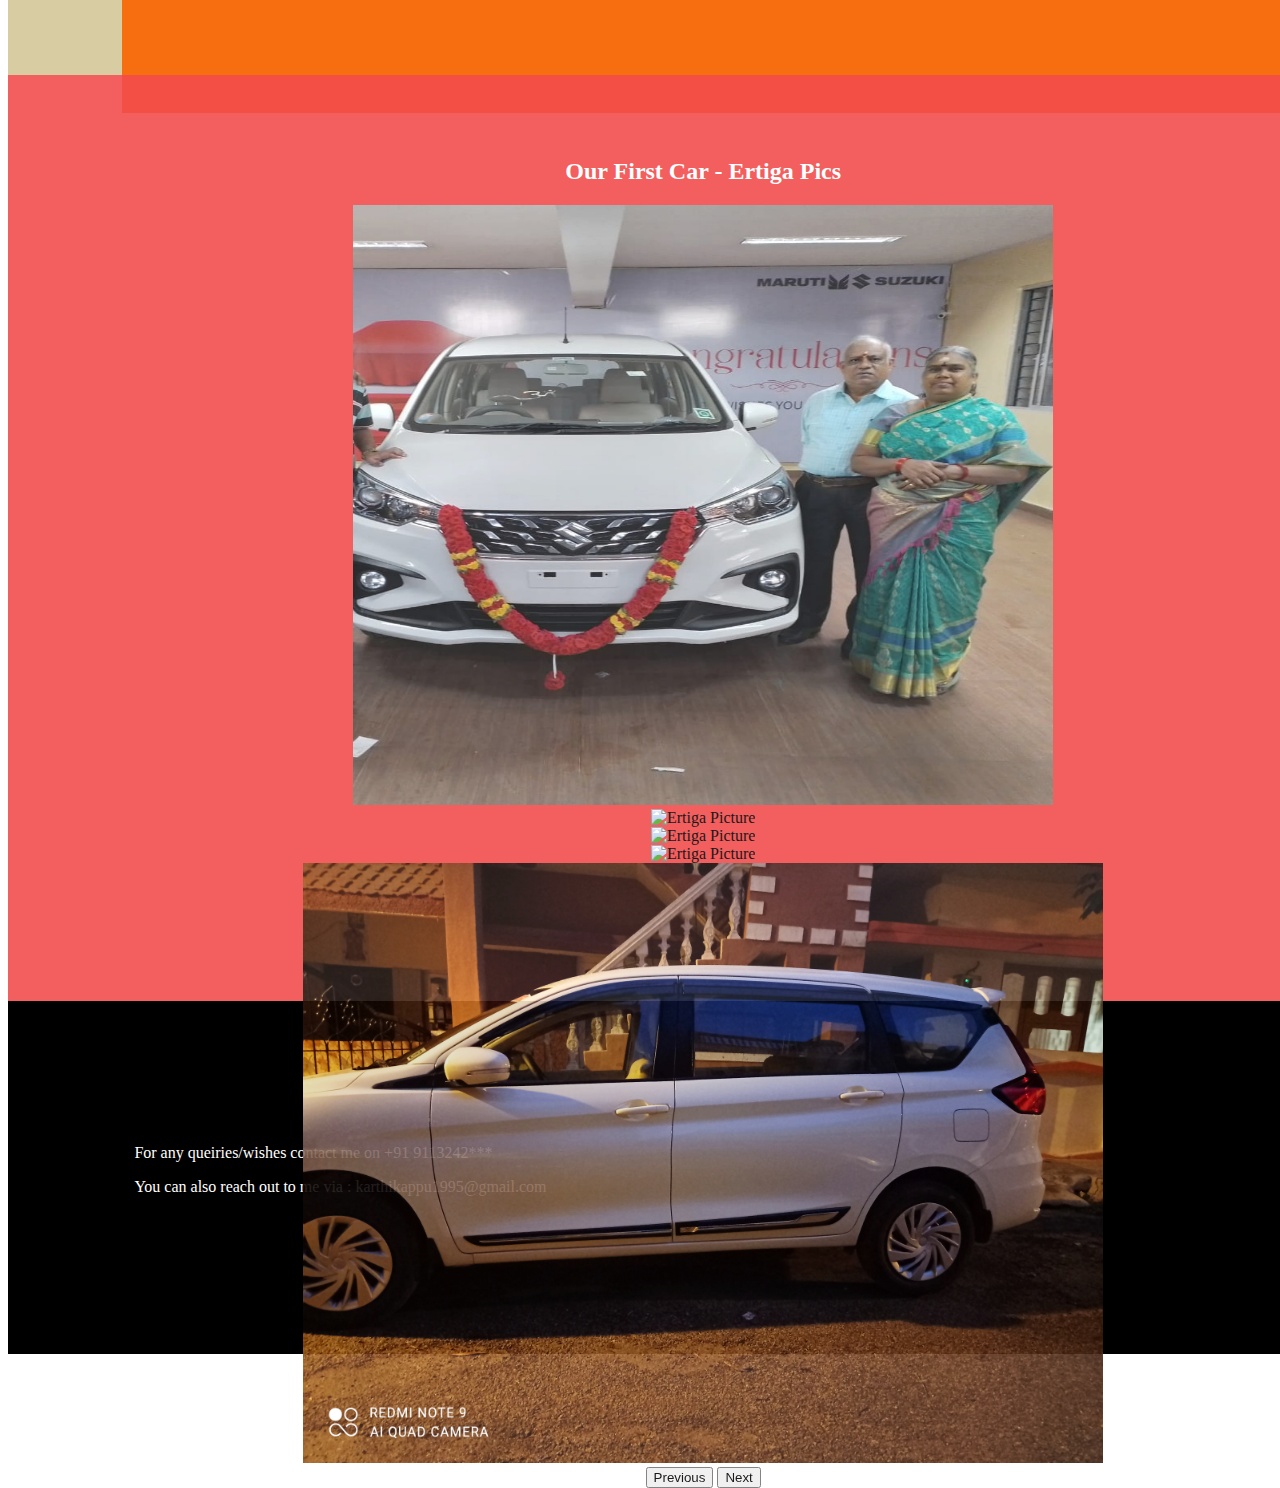
==== commit 3ffd54d9: "Update index.html" ====
--- a/index.html
+++ b/index.html
@@ -90,8 +90,10 @@
 </section>
 
 <section id= "page3">
+ <div>
 <p>For any queiries/wishes contact me on +91 9113242***</p>
 <p>You can also reach out to me via : karthikappu1995@gmail.com</p>
+</ div>
 </section>
 
 </body>
--- a/ertiga.css
+++ b/ertiga.css
@@ -32,9 +32,11 @@
 }
 
 #page3{
-  padding: 10%;
-  width:100px;
-  height: 500px;
+    padding: 10%;
+  width:100%;
+  height: 100px;
+  color: white;
+  background-color: black;
 }
 
 .home_body{
